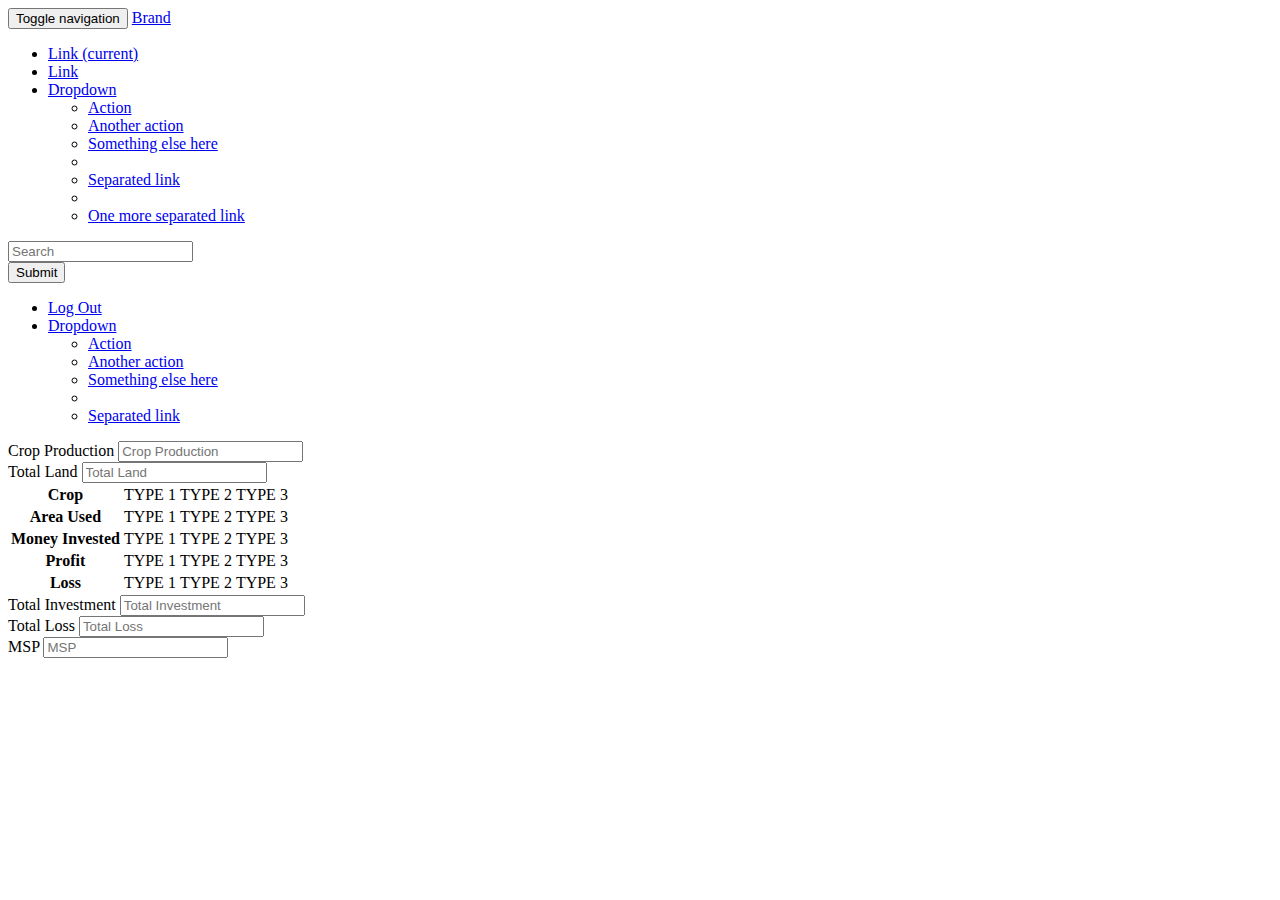
==== MNS.html @ a6cb3221 "Add files via upload" ====
<!DOCTYPE html>
<html>
<head>
	<title>MSP</title>
	<link rel="stylesheet" type="text/css" href="bootstrap.css">
	<link rel="stylesheet" type="text/css" href="MNS.css">
</head>
<body>
	<nav class="navbar navbar-default">
  <div class="container">
    <!-- Brand and toggle get grouped for better mobile display -->
    <div class="navbar-header">
      <button type="button" class="navbar-toggle collapsed" data-toggle="collapse" data-target="#bs-example-navbar-collapse-1" aria-expanded="false">
        <span class="sr-only">Toggle navigation</span>
        <span class="icon-bar"></span>
        <span class="icon-bar"></span>
        <span class="icon-bar"></span>
      </button>
      <a class="navbar-brand" href="#">Brand</a>
    </div>

    <!-- Collect the nav links, forms, and other content for toggling -->
    <div class="collapse navbar-collapse" id="bs-example-navbar-collapse-1">
      <ul class="nav navbar-nav">
        <li class="active"><a href="#">Link <span class="sr-only">(current)</span></a></li>
        <li><a href="#">Link</a></li>
        <li class="dropdown">
          <a href="#" class="dropdown-toggle" data-toggle="dropdown" role="button" aria-haspopup="true" aria-expanded="false">Dropdown <span class="caret"></span></a>
          <ul class="dropdown-menu">
            <li><a href="#">Action</a></li>
            <li><a href="#">Another action</a></li>
            <li><a href="#">Something else here</a></li>
            <li role="separator" class="divider"></li>
            <li><a href="#">Separated link</a></li>
            <li role="separator" class="divider"></li>
            <li><a href="#">One more separated link</a></li>
          </ul>
        </li>
      </ul>
      <form class="navbar-form navbar-left">
        <div class="form-group">
          <input type="text" class="form-control" placeholder="Search">
        </div>
        <button type="submit" class="btn btn-default">Submit</button>
      </form>
      <ul class="nav navbar-nav navbar-right">
        <li><a href="#">Log Out</a></li>
        <li class="dropdown">
          <a href="#" class="dropdown-toggle" data-toggle="dropdown" role="button" aria-haspopup="true" aria-expanded="false">Dropdown <span class="caret"></span></a>
          <ul class="dropdown-menu">
            <li><a href="#">Action</a></li>
            <li><a href="#">Another action</a></li>
            <li><a href="#">Something else here</a></li>
            <li role="separator" class="divider"></li>
            <li><a href="#">Separated link</a></li>
          </ul>
        </li>
      </ul>
    </div><!-- /.navbar-collapse -->
  </div><!-- /.container-fluid -->
</nav>


	
	<div class="row">
		<div class="col-lg-12">
			<div class="container"><div class="jumbotron">
		<form>
  <div class="form-group">
    <label for="exampleInputEmail1">Crop Production</label>
    <input type="text" class="form-control" id="exampleInputEmail1" placeholder="Crop Production">
  </div>
  <div class="form-group">
    <label for="exampleInputPassword1">Total Land</label>
    <input type="text" class="form-control" id="exampleInputPassword1" placeholder="Total Land">
  </div>
  <table class="table table-hover">
  	<tr>
  		<th>Crop</th>
  		<td>TYPE 1</td>
  		<td>TYPE 2</td>
        <td>TYPE 3</td>
  	</tr>
  	<tr>
  		<th>Area Used</th>
  		<td>TYPE 1</td>
  		<td>TYPE 2</td>
        <td>TYPE 3</td>
  	</tr>
  	<tr>
  		<th>Money Invested</th>
  		<td>TYPE 1</td>
  		<td>TYPE 2</td>
        <td>TYPE 3</td>
  	</tr>
  	<tr>
  		<th>Profit</th>
  		<td>TYPE 1</td>
  		<td>TYPE 2</td>
        <td>TYPE 3</td>
  	</tr>
  	<tr>
  		<th>Loss</th>
  		<td>TYPE 1</td>
  		<td>TYPE 2</td>
        <td>TYPE 3</td>
  	</tr>
</table>
<div class="form-group">
    <label for="exampleInputEmail1">Total Investment</label>
    <input type="text" class="form-control" id="exampleInput" placeholder="Total Investment">
  </div>
  <div class="form-group">
    <label for="exampleInputEmail1">Total Loss </label>
    <input type="text" class="form-control" id="exampleInput" placeholder="Total Loss">
  </div>
  <div class="form-group">
    <label for="exampleInputEmail1">MSP</label>
    <input type="text" class="form-control" id="exampleInput" placeholder="MSP">
  </div>



</form>

		
	</div>
		
	</div>
		</div>
	</div>
	



<script src="https://code.jquery.com/jquery-2.2.4.js"
  integrity="sha256-iT6Q9iMJYuQiMWNd9lDyBUStIq/8PuOW33aOqmvFpqI="
  crossorigin="anonymous">></script>
<script src="bootstrap.js"></script>
</body>
</html>
---- MNS.css ----
body{
	background:url(http://3.bp.blogspot.com/-yyRQLgB_dJQ/UHfoCudKEaI/AAAAAAAAL7M/lAOVlqLdKug/s0/HD-Edgewood-Farm-Wallpaper.jpg);
	background-size: cover;
	background-position: center;
	font-family: Lato;
}
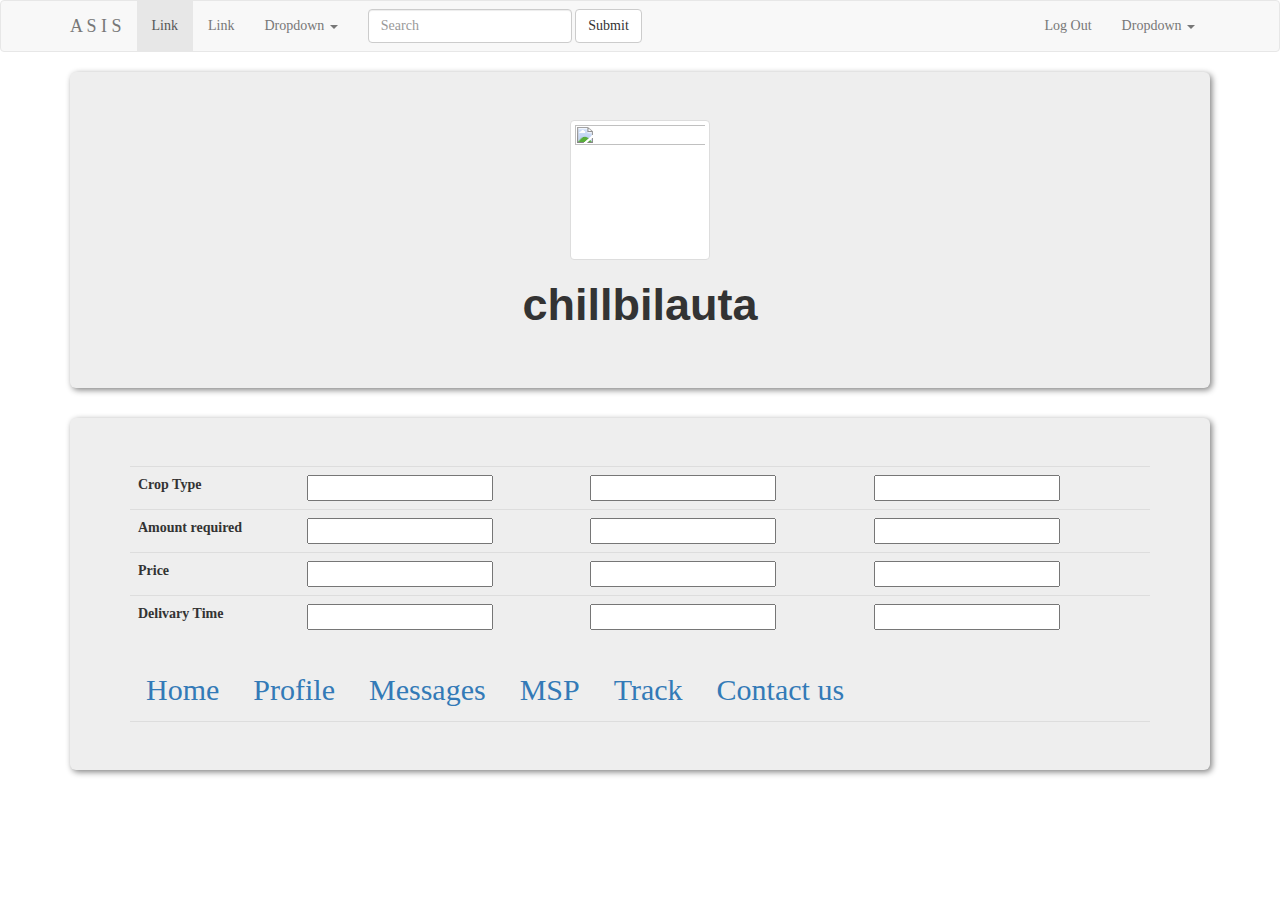
==== commit 16320c00: "Add files via upload" ====
--- a/MNS.html
+++ b/MNS.html
@@ -16,7 +16,7 @@
         <span class="icon-bar"></span>
         <span class="icon-bar"></span>
       </button>
-      <a class="navbar-brand" href="#">Brand</a>
+      <a class="navbar-brand" href="#">A S I S</a>
     </div>
 
     <!-- Collect the nav links, forms, and other content for toggling -->
@@ -27,8 +27,8 @@
         <li class="dropdown">
           <a href="#" class="dropdown-toggle" data-toggle="dropdown" role="button" aria-haspopup="true" aria-expanded="false">Dropdown <span class="caret"></span></a>
           <ul class="dropdown-menu">
-            <li><a href="#">Action</a></li>
-            <li><a href="#">Another action</a></li>
+            <li><a href="#">MSP</a></li>
+            <li><a href="#">track</a></li>
             <li><a href="#">Something else here</a></li>
             <li role="separator" class="divider"></li>
             <li><a href="#">Separated link</a></li>
@@ -59,70 +59,57 @@
     </div><!-- /.navbar-collapse -->
   </div><!-- /.container-fluid -->
 </nav>
+<div class="row"><div class="container"><div class="jumbotron"><div class="one">
+        <img id="yay" src="https://upload.wikimedia.org/wikipedia/commons/9/96/Coffee_C0531.jpg" height="140px" width="140 px" class="img-thumbnail"><br>
+        </div>
+        <div class="row"><div class="col-lg-12"><h3 class="three">chillbilauta</h3></div></div>
+       
+      </div></div></div></div>
 
 
-	
 	<div class="row">
 		<div class="col-lg-12">
 			<div class="container"><div class="jumbotron">
+      
 		<form>
-  <div class="form-group">
-    <label for="exampleInputEmail1">Crop Production</label>
-    <input type="text" class="form-control" id="exampleInputEmail1" placeholder="Crop Production">
-  </div>
-  <div class="form-group">
-    <label for="exampleInputPassword1">Total Land</label>
-    <input type="text" class="form-control" id="exampleInputPassword1" placeholder="Total Land">
-  </div>
   <table class="table table-hover">
-  	<tr>
-  		<th>Crop</th>
-  		<td>TYPE 1</td>
-  		<td>TYPE 2</td>
-        <td>TYPE 3</td>
-  	</tr>
-  	<tr>
-  		<th>Area Used</th>
-  		<td>TYPE 1</td>
-  		<td>TYPE 2</td>
-        <td>TYPE 3</td>
-  	</tr>
-  	<tr>
-  		<th>Money Invested</th>
-  		<td>TYPE 1</td>
-  		<td>TYPE 2</td>
-        <td>TYPE 3</td>
-  	</tr>
-  	<tr>
-  		<th>Profit</th>
-  		<td>TYPE 1</td>
-  		<td>TYPE 2</td>
-        <td>TYPE 3</td>
-  	</tr>
-  	<tr>
-  		<th>Loss</th>
-  		<td>TYPE 1</td>
-  		<td>TYPE 2</td>
-        <td>TYPE 3</td>
-  	</tr>
+ <tr>
+        <th> Crop Type</th>
+        <td><input type="text" name="text"></td>
+        <td><input type="text" name="text"></td>
+        <td><input type="text" name="text"></td>
+    </tr>
+    <tr>
+        <th>Amount required</th>
+        <td><input type="text" name="text"></td>
+        <td><input type="text" name="text"></td>
+        <td><input type="text" name="text"></td>
+    </tr>
+    <tr>
+        <th>Price</th>
+        <td><input type="text" name="text"></td>
+        <td><input type="text" name="text"></td>
+        <td><input type="text" name="text"></td>
+    </tr>
+    <tr>
+        <th>Delivary Time</th>
+        <td><input type="text" name="text"></td>
+        <td><input type="text" name="text"></td>
+        <td><input type="text" name="text"></td>
+    </tr>
 </table>
-<div class="form-group">
-    <label for="exampleInputEmail1">Total Investment</label>
-    <input type="text" class="form-control" id="exampleInput" placeholder="Total Investment">
-  </div>
-  <div class="form-group">
-    <label for="exampleInputEmail1">Total Loss </label>
-    <input type="text" class="form-control" id="exampleInput" placeholder="Total Loss">
-  </div>
-  <div class="form-group">
-    <label for="exampleInputEmail1">MSP</label>
-    <input type="text" class="form-control" id="exampleInput" placeholder="MSP">
-  </div>
+</form>
+<ul class="nav nav-tabs">
+  <li class="four" role="presentation" ><a href="#">Home</a></li>
+  <li class="four" role="presentation"><a href="#">Profile</a></li>
+  <li class="four" role="presentation"><a href="#">Messages</a></li>
+  <li class="four" role="presentation"><a href="#">MSP</a></li>
+  <li class="four" role="presentation"><a href="#">Track</a></li>
+  <li class="four" role="presentation"><a href="#">Contact us</a></li>
 
+</ul>
 
-
-</form>
-
+  
 		
 	</div>
 		
--- a/MNS.css
+++ b/MNS.css
@@ -1,6 +1,35 @@
 body{
-	background:url(http://3.bp.blogspot.com/-yyRQLgB_dJQ/UHfoCudKEaI/AAAAAAAAL7M/lAOVlqLdKug/s0/HD-Edgewood-Farm-Wallpaper.jpg);
 	background-size: cover;
 	background-position: center;
 	font-family: Lato;
+}
+
+#two{
+	margin-top: 15px;
+	width: 100%;
+}
+.three{
+	text-align: center;
+	font-size: 45px;
+	font-family: sans-serif;
+	font-weight: bold;
+}
+.jumbotron{
+	box-shadow: 2px 2px 6px grey;
+	border-radius: 10px;
+}
+img {
+	position: relative;
+  display: block;
+  margin: 0;
+  padding: 0;
+  left: 50%;
+  margin-left: -70px;
+
+}
+#yo tr td input{
+	height: 25px;
+}
+.four{
+	font-size: 30px;
 }